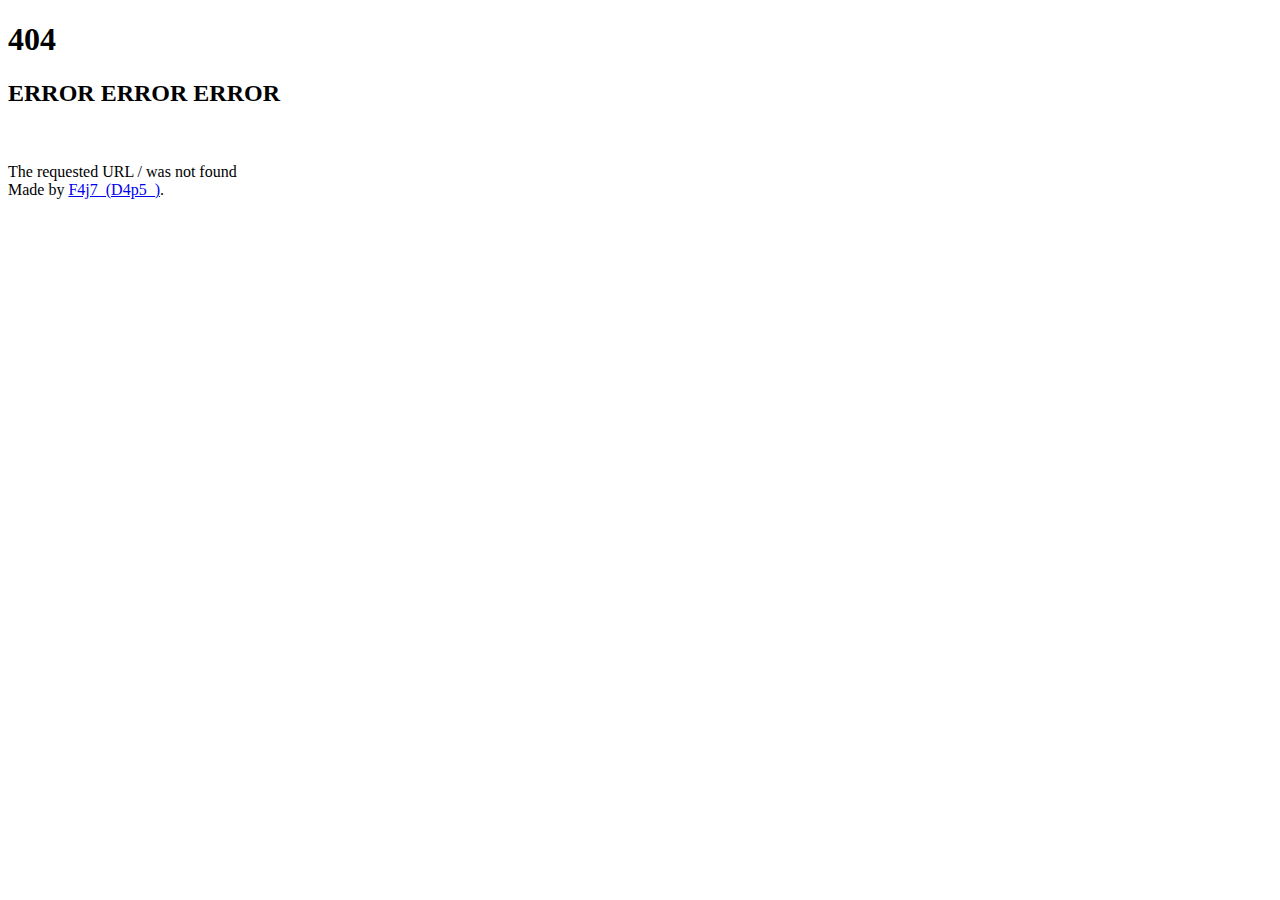
==== mirror/index.html @ bbb55e84 "Create index.html" ====
<!DOCTYPE html>
<html>
    <head>
            <meta charset="UTF-8">
            <link rel="stylesheet" href="style.css">
            <title>ERROR - D4p5-c47.github.io</title>
            <link href="D4p5_Font.tff" rel="stylesheet">
    </head>
    <body>
        <h1 class="custom-font">404</h1>
        <h2 class="moveloop">ERROR ERROR ERROR</h2>
        <section>
            <p>&nbsp;<br>&nbsp;<br>The requested URL / was not found<br>Made by <a href="F4j7_">F4j7_(D4p5_)</a>.</p>
        </section>
    </body>
</html>
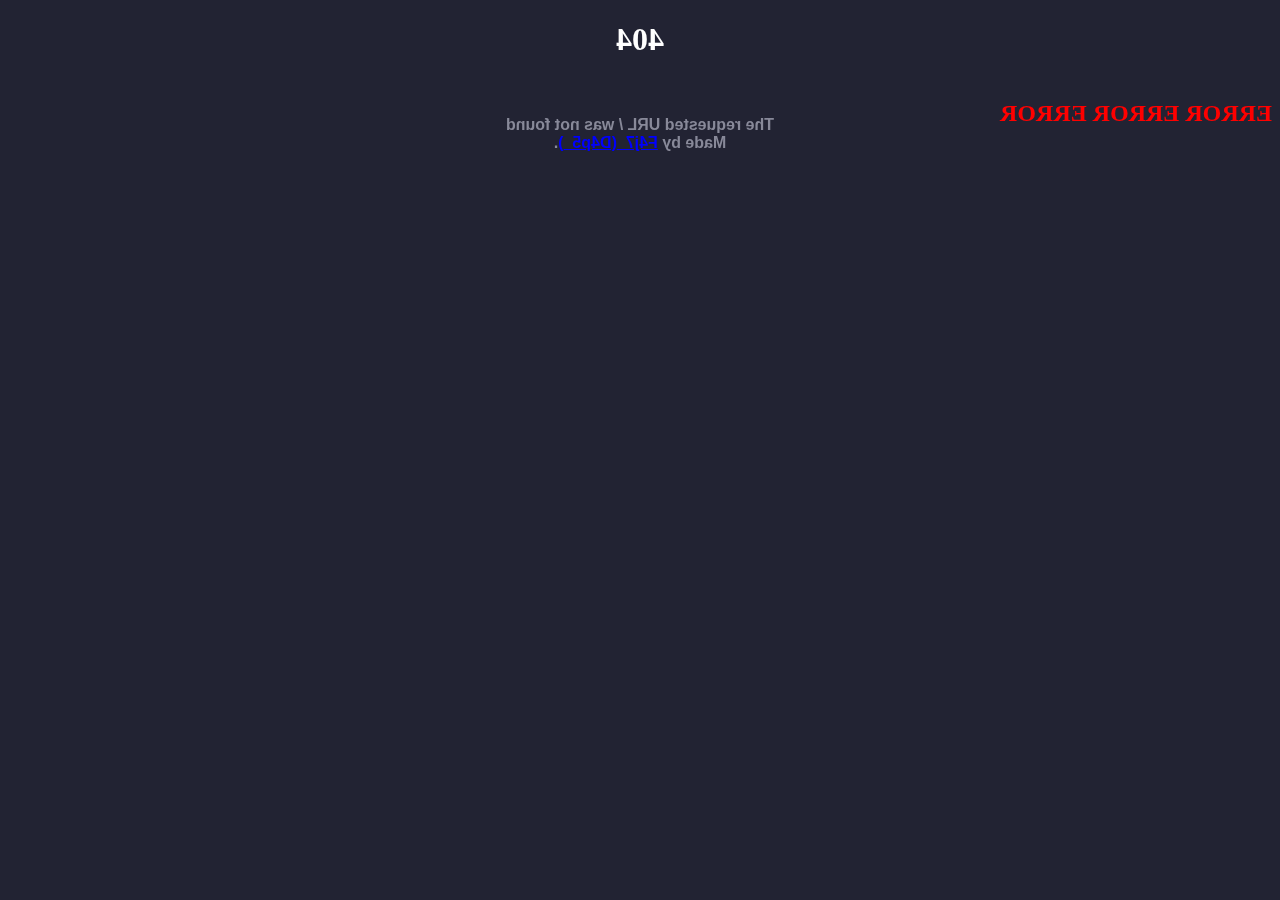
==== commit d3d5c6b2: ".ttf" ====
--- a/mirror/index.html
+++ b/mirror/index.html
@@ -4,7 +4,7 @@
             <meta charset="UTF-8">
             <link rel="stylesheet" href="style.css">
             <title>ERROR - D4p5-c47.github.io</title>
-            <link href="D4p5_Font.tff" rel="stylesheet">
+            <link href="../D4p5_Font.ttf" rel="stylesheet">
     </head>
     <body>
         <h1 class="custom-font">404</h1>
--- a/mirror/style.css
+++ b/mirror/style.css
@@ -0,0 +1,40 @@
+@font-face {
+    font-family: D4p5-c47;
+    src: url("../D4p5_Font.ttf");
+}
+body {
+    background-color:#222333;
+    text-align:center;
+    font-family: 'Noto Sans JP', sans-serif;
+    transform: rotateY(180deg);
+}
+h1 {
+    color:white;
+}
+h2 {
+    color:red;
+    text-align:left;
+    position: fixed;
+}
+.moveloop {
+    animation: moveloop 4s linear 0s infinite normal;
+    font-family: D4p5-c47;
+}
+@keyframes moveloop {
+    0%{
+        transform: translateX(-500px)
+    }
+    100%{
+        transform: translateX(2000px)
+    }
+}
+p {
+    font-weight:bold;
+    color:#888999;
+}
+a {
+    color: blue
+}
+.custom-font {
+    font-family: D4p5-c47;
+}
